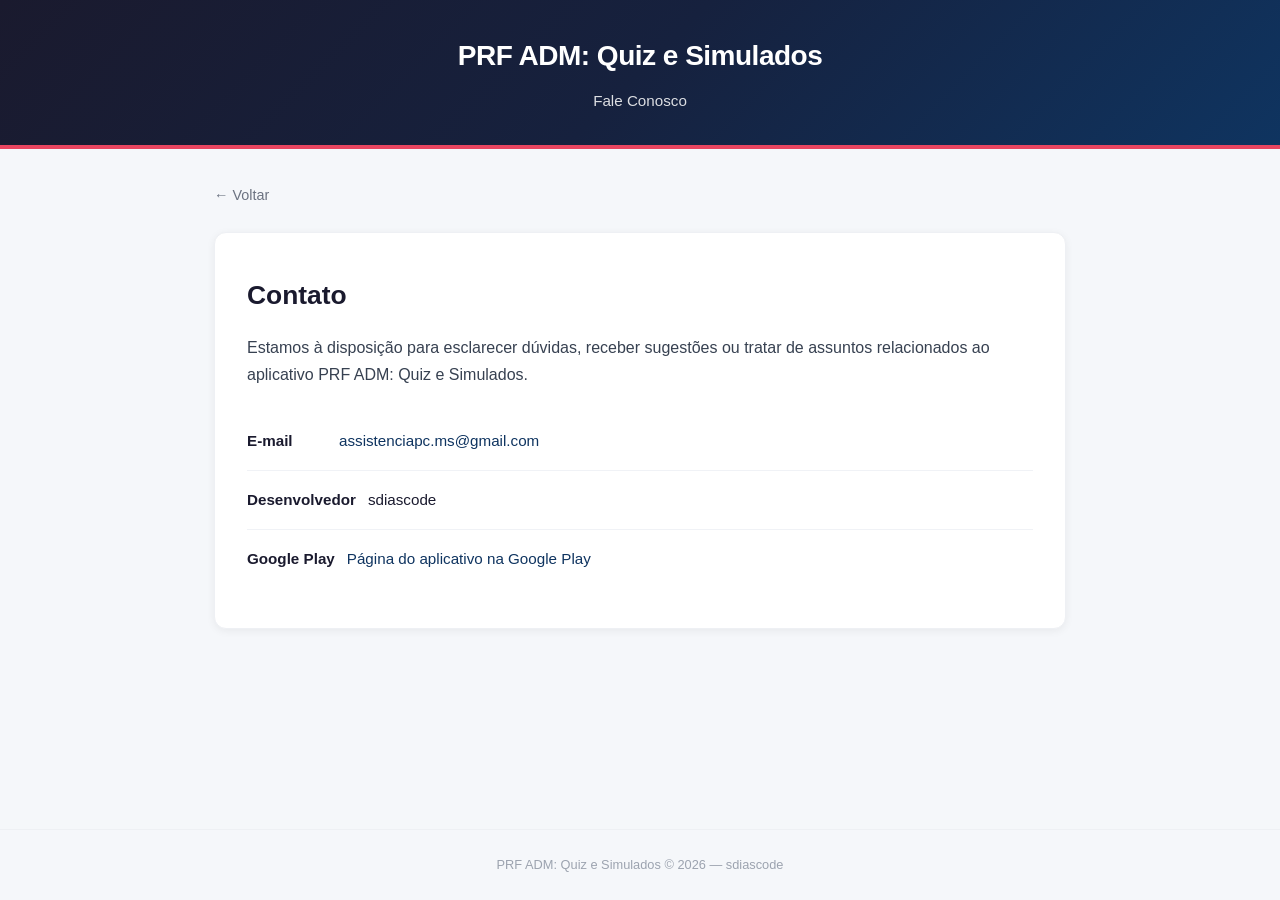
==== contact.html @ 9920c9a0 "implementado termo de uso e politica de privacidade" ====
<!DOCTYPE html>
<html lang="pt-BR">
<head>
  <meta charset="UTF-8">
  <meta name="viewport" content="width=device-width, initial-scale=1.0">
  <title>Contato – PRF ADM</title>
  <link rel="stylesheet" href="css/style.css">
</head>
<body>

<header>
  <h1>PRF ADM: Quiz e Simulados</h1>
  <p>Fale Conosco</p>
</header>

<main class="container">
  <a href="index.html" class="back-link">&larr; Voltar</a>

  <section class="contact-info">
    <h1>Contato</h1>
    <p>
      Estamos à disposição para esclarecer dúvidas, receber sugestões ou tratar
      de assuntos relacionados ao aplicativo PRF ADM: Quiz e Simulados.
    </p>

    <ul class="contact-details">
      <li>
        <span class="label">E-mail</span>
        <a href="mailto:assistenciapc.ms@gmail.com">assistenciapc.ms@gmail.com</a>
      </li>
      <li>
        <span class="label">Desenvolvedor</span>
        <span>sdiascode</span>
      </li>
      <li>
        <span class="label">Google Play</span>
        <a href="https://play.google.com/store/apps/details?id=com.sdiascode.prf_adm" target="_blank" rel="noopener noreferrer">
          Página do aplicativo na Google Play
        </a>
      </li>
    </ul>
  </section>
</main>

<footer>
  PRF ADM: Quiz e Simulados &copy; 2026 &mdash; sdiascode
</footer>

</body>
</html>
---- css/style.css ----
* {
  margin: 0;
  padding: 0;
  box-sizing: border-box;
}

body {
  font-family: -apple-system, BlinkMacSystemFont, 'Segoe UI', Roboto, Oxygen,
    Ubuntu, Cantarell, 'Helvetica Neue', sans-serif;
  background: #f5f7fa;
  color: #1a1a2e;
  line-height: 1.7;
  min-height: 100vh;
  display: flex;
  flex-direction: column;
}

header {
  background: linear-gradient(135deg, #1a1a2e 0%, #16213e 50%, #0f3460 100%);
  color: #fff;
  padding: 2rem 1.5rem;
  text-align: center;
  border-bottom: 4px solid #e94560;
}

header h1 {
  font-size: 1.75rem;
  font-weight: 700;
  letter-spacing: -0.5px;
}

header p {
  margin-top: 0.5rem;
  font-size: 0.95rem;
  opacity: 0.85;
}

.container {
  flex: 1;
  max-width: 900px;
  margin: 0 auto;
  padding: 2rem 1.5rem;
  width: 100%;
}

/* ===== Index / Cards ===== */
.cards {
  display: grid;
  grid-template-columns: repeat(auto-fit, minmax(240px, 1fr));
  gap: 1.5rem;
  margin-top: 1rem;
}

.card {
  background: #fff;
  border-radius: 12px;
  padding: 2rem 1.5rem;
  text-align: center;
  box-shadow: 0 2px 8px rgba(0, 0, 0, 0.06);
  transition: transform 0.2s ease, box-shadow 0.2s ease;
  text-decoration: none;
  color: inherit;
  display: flex;
  flex-direction: column;
  align-items: center;
  gap: 0.75rem;
  border: 1px solid #eef0f4;
}

.card:hover {
  transform: translateY(-4px);
  box-shadow: 0 8px 24px rgba(0, 0, 0, 0.1);
  border-color: #e94560;
}

.card .icon {
  font-size: 2.25rem;
}

.card h2 {
  font-size: 1.15rem;
  font-weight: 600;
  color: #1a1a2e;
}

.card p {
  font-size: 0.875rem;
  color: #6b7280;
  line-height: 1.5;
}

/* ===== Document pages (privacy / terms) ===== */
.document {
  background: #fff;
  border-radius: 12px;
  padding: 2.5rem 2rem;
  box-shadow: 0 2px 8px rgba(0, 0, 0, 0.06);
  border: 1px solid #eef0f4;
}

.document h1 {
  font-size: 1.65rem;
  font-weight: 700;
  color: #1a1a2e;
  margin-bottom: 0.25rem;
}

.document .last-update {
  font-size: 0.85rem;
  color: #9ca3af;
  margin-bottom: 2rem;
}

.document h2 {
  font-size: 1.2rem;
  font-weight: 600;
  color: #0f3460;
  margin-top: 2rem;
  margin-bottom: 0.75rem;
  padding-bottom: 0.35rem;
  border-bottom: 2px solid #f0f2f6;
}

.document h3 {
  font-size: 1.05rem;
  font-weight: 600;
  color: #1a1a2e;
  margin-top: 1.25rem;
  margin-bottom: 0.5rem;
}

.document p {
  margin-bottom: 1rem;
  color: #374151;
}

.document ul,
.document ol {
  margin: 0.5rem 0 1rem 1.5rem;
  color: #374151;
}

.document li {
  margin-bottom: 0.4rem;
}

.document strong {
  color: #1a1a2e;
}

.document a {
  color: #0f3460;
}

.document hr {
  border: none;
  border-top: 1px solid #eef0f4;
  margin: 1.5rem 0;
}

/* ===== Contact ===== */
.contact-info {
  background: #fff;
  border-radius: 12px;
  padding: 2.5rem 2rem;
  box-shadow: 0 2px 8px rgba(0, 0, 0, 0.06);
  border: 1px solid #eef0f4;
}

.contact-info h1 {
  font-size: 1.65rem;
  font-weight: 700;
  color: #1a1a2e;
  margin-bottom: 1rem;
}

.contact-info p {
  color: #374151;
  margin-bottom: 1.5rem;
}

.contact-details {
  list-style: none;
  padding: 0;
}

.contact-details li {
  display: flex;
  align-items: center;
  gap: 0.75rem;
  padding: 1rem 0;
  border-bottom: 1px solid #f0f2f6;
  font-size: 0.95rem;
}

.contact-details li:last-child {
  border-bottom: none;
}

.contact-details .label {
  font-weight: 600;
  color: #1a1a2e;
  min-width: 80px;
}

.contact-details a {
  color: #0f3460;
  text-decoration: none;
}

.contact-details a:hover {
  text-decoration: underline;
}

/* ===== Back link ===== */
.back-link {
  display: inline-flex;
  align-items: center;
  gap: 0.4rem;
  color: #6b7280;
  text-decoration: none;
  font-size: 0.9rem;
  margin-bottom: 1.5rem;
  transition: color 0.2s;
}

.back-link:hover {
  color: #e94560;
}

/* ===== Footer ===== */
footer {
  text-align: center;
  padding: 1.5rem;
  font-size: 0.8rem;
  color: #9ca3af;
  border-top: 1px solid #eef0f4;
  margin-top: auto;
}

/* ===== Responsive ===== */
@media (max-width: 600px) {
  header h1 {
    font-size: 1.35rem;
  }

  .document,
  .contact-info {
    padding: 1.5rem 1.25rem;
  }

  .cards {
    grid-template-columns: 1fr;
  }

  .container {
    padding: 1.25rem 1rem;
  }
}
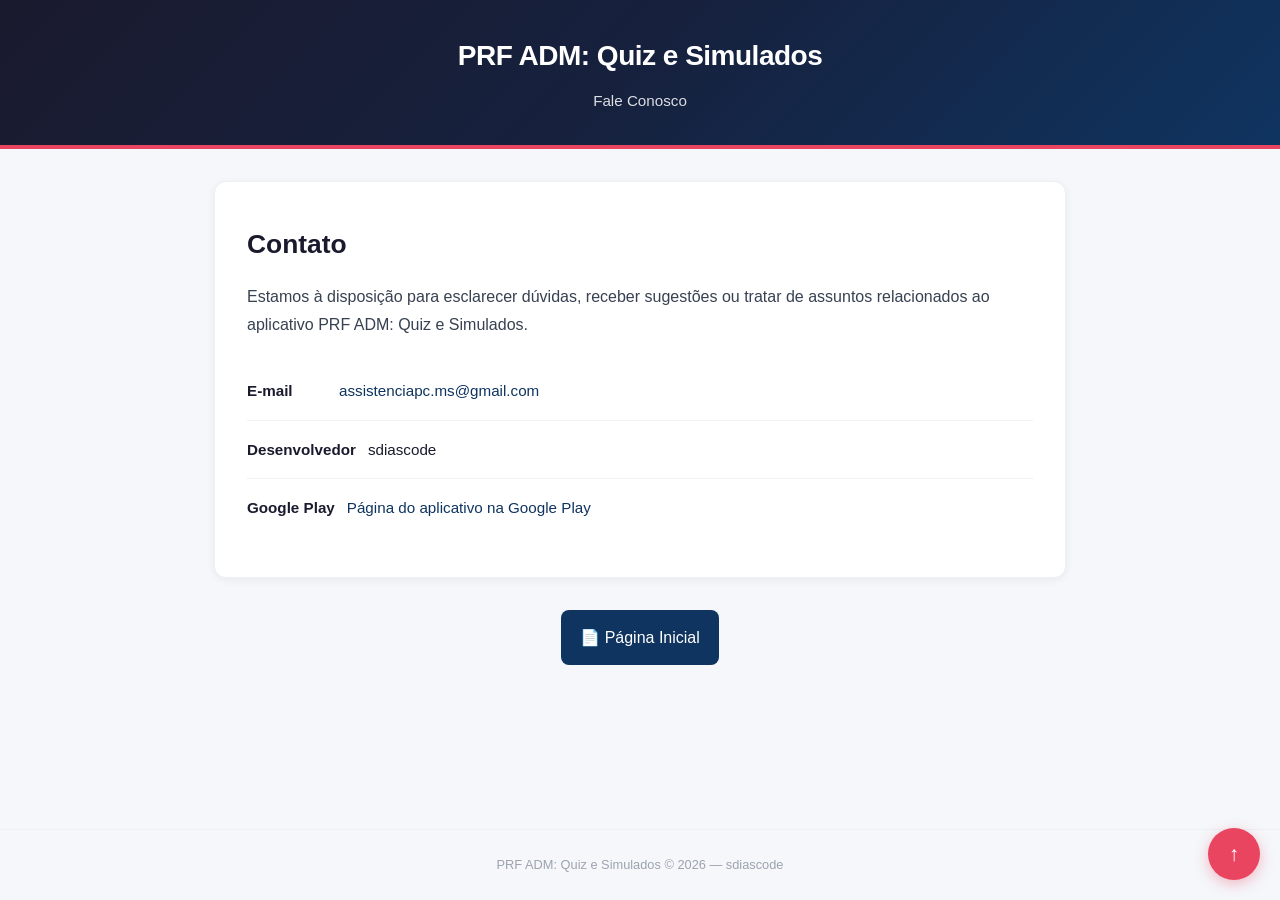
==== commit 9ec7841b: "ajustes termo, privacidade e contato" ====
--- a/contact.html
+++ b/contact.html
@@ -1,50 +1,60 @@
 <!DOCTYPE html>
 <html lang="pt-BR">
+
 <head>
   <meta charset="UTF-8">
   <meta name="viewport" content="width=device-width, initial-scale=1.0">
   <title>Contato – PRF ADM</title>
   <link rel="stylesheet" href="css/style.css">
 </head>
-<body>
 
-<header>
-  <h1>PRF ADM: Quiz e Simulados</h1>
-  <p>Fale Conosco</p>
-</header>
+<body id="top">
 
-<main class="container">
-  <a href="index.html" class="back-link">&larr; Voltar</a>
+  <header>
+    <h1>PRF ADM: Quiz e Simulados</h1>
+    <p>Fale Conosco</p>
+  </header>
 
-  <section class="contact-info">
-    <h1>Contato</h1>
-    <p>
-      Estamos à disposição para esclarecer dúvidas, receber sugestões ou tratar
-      de assuntos relacionados ao aplicativo PRF ADM: Quiz e Simulados.
-    </p>
+  <main class="container">
 
-    <ul class="contact-details">
-      <li>
-        <span class="label">E-mail</span>
-        <a href="mailto:assistenciapc.ms@gmail.com">assistenciapc.ms@gmail.com</a>
-      </li>
-      <li>
-        <span class="label">Desenvolvedor</span>
-        <span>sdiascode</span>
-      </li>
-      <li>
-        <span class="label">Google Play</span>
-        <a href="https://play.google.com/store/apps/details?id=com.sdiascode.prf_adm" target="_blank" rel="noopener noreferrer">
-          Página do aplicativo na Google Play
-        </a>
-      </li>
-    </ul>
-  </section>
-</main>
+    <section class="contact-info">
+      <h1>Contato</h1>
+      <p>
+        Estamos à disposição para esclarecer dúvidas, receber sugestões ou tratar
+        de assuntos relacionados ao aplicativo PRF ADM: Quiz e Simulados.
+      </p>
 
-<footer>
-  PRF ADM: Quiz e Simulados &copy; 2026 &mdash; sdiascode
-</footer>
+      <ul class="contact-details">
+        <li>
+          <span class="label">E-mail</span>
+          <a href="mailto:assistenciapc.ms@gmail.com">assistenciapc.ms@gmail.com</a>
+        </li>
+        <li>
+          <span class="label">Desenvolvedor</span>
+          <span>sdiascode</span>
+        </li>
+        <li>
+          <span class="label">Google Play</span>
+          <a href="https://play.google.com/store/apps/details?id=com.sdiascode.prf_adm" target="_blank"
+            rel="noopener noreferrer">
+            Página do aplicativo na Google Play
+          </a>
+        </li>
+      </ul>
+    </section>
+
+    <div class="related-pages">
+      <a href="index.html">📄 Página Inicial</a>
+    </div>
+
+  </main>
+
+  <footer>
+    PRF ADM: Quiz e Simulados &copy; 2026 &mdash; sdiascode
+  </footer>
+
+  <a href="#top" class="back-to-top">↑</a>
 
 </body>
-</html>
+
+</html>
--- a/css/style.css
+++ b/css/style.css
@@ -1,3 +1,7 @@
+html {
+  scroll-behavior: smooth;
+}
+
 * {
   margin: 0;
   padding: 0;
@@ -119,6 +123,7 @@
   margin-bottom: 0.75rem;
   padding-bottom: 0.35rem;
   border-bottom: 2px solid #f0f2f6;
+  scroll-margin-top: 20px;
 }
 
 .document h3 {
@@ -156,6 +161,132 @@
   border: none;
   border-top: 1px solid #eef0f4;
   margin: 1.5rem 0;
+}
+
+/* ===== Breadcrumb ===== */
+.breadcrumb {
+  display: flex;
+  align-items: center;
+  gap: 0.5rem;
+  margin-bottom: 1.5rem;
+  font-size: 0.9rem;
+  color: #6b7280;
+}
+
+.breadcrumb a {
+  color: #0f3460;
+  text-decoration: none;
+  font-weight: 500;
+}
+
+.breadcrumb a:hover {
+  color: #e94560;
+}
+
+.breadcrumb span:last-child {
+  color: #9ca3af;
+}
+
+/* ===== Índice da página ===== */
+.toc {
+  background: #fff;
+  border-radius: 12px;
+  padding: 1.5rem;
+  margin-bottom: 1.5rem;
+  border: 1px solid #eef0f4;
+  box-shadow: 0 2px 8px rgba(0, 0, 0, 0.06);
+}
+
+.toc h2 {
+  font-size: 1.1rem;
+  color: #1a1a2e;
+  margin-bottom: 1rem;
+}
+
+.toc ul {
+  list-style: none;
+  margin: 0;
+  padding: 0;
+}
+
+.toc li {
+  margin-bottom: 0.6rem;
+}
+
+.toc li:last-child {
+  margin-bottom: 0;
+}
+
+.toc a {
+  color: #0f3460;
+  text-decoration: none;
+  font-size: 0.95rem;
+  transition: color 0.2s ease;
+}
+
+.toc a:hover {
+  color: #e94560;
+}
+
+/* ===== Destaques importantes ===== */
+.highlight {
+  background: #fff5f6;
+  border-left: 4px solid #e94560;
+  padding: 1rem;
+  margin: 1.5rem 0;
+  border-radius: 8px;
+  color: #374151;
+}
+
+.highlight strong {
+  color: #e94560;
+}
+
+/* ===== Navegação entre páginas ===== */
+.related-pages {
+  margin-top: 2rem;
+  text-align: center;
+}
+
+.related-pages a {
+  display: inline-block;
+  padding: 0.85rem 1.2rem;
+  background: #0f3460;
+  color: #fff;
+  text-decoration: none;
+  border-radius: 8px;
+  transition: all 0.2s ease;
+}
+
+.related-pages a:hover {
+  background: #e94560;
+  transform: translateY(-2px);
+}
+
+/* ===== Botão voltar ao topo ===== */
+.back-to-top {
+  position: fixed;
+  right: 20px;
+  bottom: 20px;
+  width: 52px;
+  height: 52px;
+  background: #e94560;
+  color: #fff;
+  text-decoration: none;
+  border-radius: 50%;
+  display: flex;
+  justify-content: center;
+  align-items: center;
+  font-size: 1.3rem;
+  font-weight: bold;
+  box-shadow: 0 4px 14px rgba(233, 69, 96, 0.35);
+  transition: all 0.2s ease;
+  z-index: 999;
+}
+
+.back-to-top:hover {
+  transform: translateY(-3px);
+  background: #d63552;
 }
 
 /* ===== Contact ===== */
@@ -256,4 +387,19 @@
   .container {
     padding: 1.25rem 1rem;
   }
-}
+
+  .toc {
+    padding: 1.25rem;
+  }
+
+  .toc a {
+    font-size: 0.9rem;
+  }
+
+  .back-to-top {
+    width: 46px;
+    height: 46px;
+    right: 15px;
+    bottom: 15px;
+  }
+}
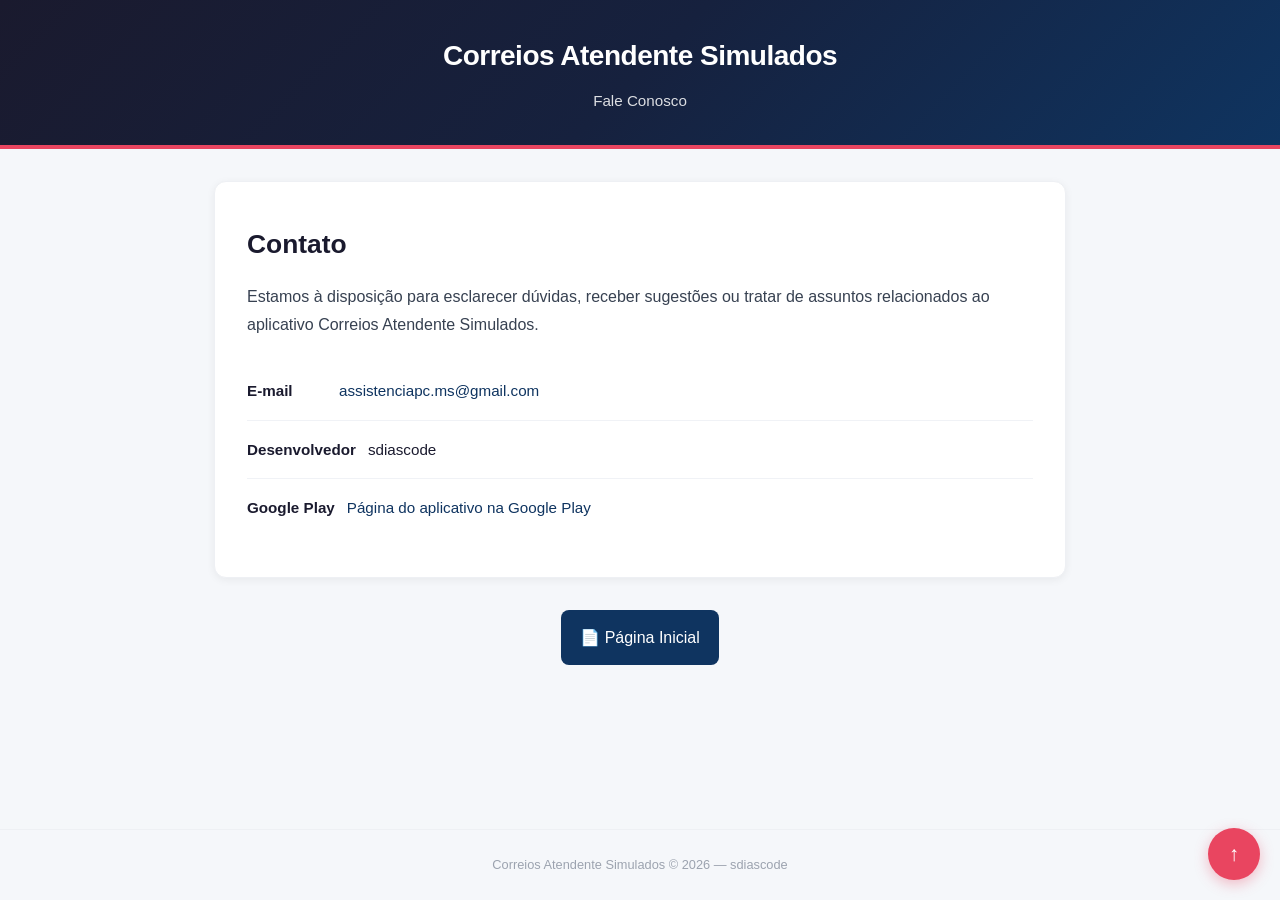
==== commit adc09114: "legal: planos mensal/anual/vitalicio, datas 25/09/2026 e rebrand PRF->Correios" ====
--- a/contact.html
+++ b/contact.html
@@ -4,14 +4,14 @@
 <head>
   <meta charset="UTF-8">
   <meta name="viewport" content="width=device-width, initial-scale=1.0">
-  <title>Contato – PRF ADM</title>
+  <title>Contato – Correios Atendente Simulados</title>
   <link rel="stylesheet" href="css/style.css">
 </head>
 
 <body id="top">
 
   <header>
-    <h1>PRF ADM: Quiz e Simulados</h1>
+    <h1>Correios Atendente Simulados</h1>
     <p>Fale Conosco</p>
   </header>
 
@@ -21,7 +21,7 @@
       <h1>Contato</h1>
       <p>
         Estamos à disposição para esclarecer dúvidas, receber sugestões ou tratar
-        de assuntos relacionados ao aplicativo PRF ADM: Quiz e Simulados.
+        de assuntos relacionados ao aplicativo Correios Atendente Simulados.
       </p>
 
       <ul class="contact-details">
@@ -35,7 +35,7 @@
         </li>
         <li>
           <span class="label">Google Play</span>
-          <a href="https://play.google.com/store/apps/details?id=com.sdiascode.prf_adm" target="_blank"
+          <a href="https://play.google.com/store/apps/details?id=br.com.sdiascode.correios" target="_blank"
             rel="noopener noreferrer">
             Página do aplicativo na Google Play
           </a>
@@ -50,7 +50,7 @@
   </main>
 
   <footer>
-    PRF ADM: Quiz e Simulados &copy; 2026 &mdash; sdiascode
+    Correios Atendente Simulados &copy; 2026 &mdash; sdiascode
   </footer>
 
   <a href="#top" class="back-to-top">↑</a>
